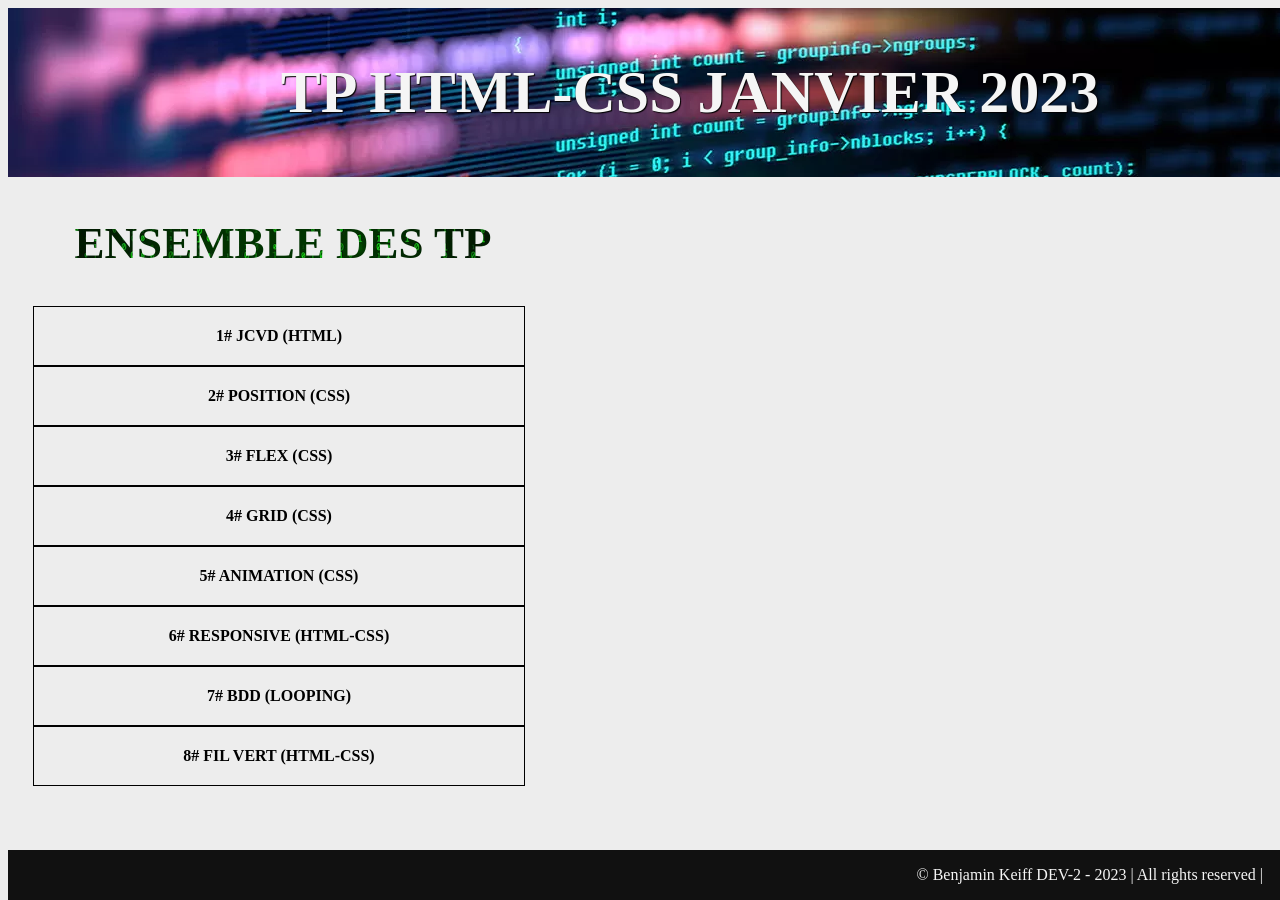
==== index.html @ af517613 "Ajout index et menu principal" ====
<!DOCTYPE html>
<html lang="fr">
<head>
    <meta charset="UTF-8">
    <meta http-equiv="X-UA-Compatible" content="IE=edge">
    <meta name="viewport" content="width=device-width, initial-scale=1.0">
    <link rel="stylesheet" href="./assets/css/style.css">
    <title>TP HTML-CSS JANVIER 2023</title>
</head>
<body>
    <header>
        <h1 id="top"><a href="./index.html">TP HTML-CSS JANVIER 2023</a></h1>
    </header>

    <main>
        <div>
            <nav>
                <ul>
                    <h2>Ensemble des TP</h2>
                    <li><a href="./TP-1---JCVD/index.html"> 1# JCVD (HTML) </a></li>
                    <li><a href="./TP-2---Position/index.html"> 2# POSITION (CSS) </a></li>
                    <li><a href="./TP-3---Flex/index.html"> 3# FLEX (CSS) </a></li>
                    <li><a href="./TP-4---Grid/index.html"> 4# GRID (CSS) </a></li>
                    <li><a href="./TP-5---Animation/index.html"> 5# ANIMATION (CSS) </a></li>
                    <li><a href="./TP-6---Responsive/index.html"> 6# RESPONSIVE (HTML-CSS) </a></li>
                    <li><a href="./TP-7---BDD/index.html"> 7# BDD (Looping) </a></li>
                    <li><a href="./Projet---Fil-D-Ariane/index.html"> 8# FIL VERT (HTML-CSS) </a></li>
               </ul>
            </nav>
        </div>
    </main>

        <footer>
            <p> &copy; Benjamin Keiff DEV-2 - 2023 | All rights reserved | </p> 
        </footer>
</body>
</html>
---- assets/css/style.css ----
body {
    background-color: rgb(237, 237, 237);
}
header {
    margin: 0;
    padding: 0;
    width: 100%;
}
h1 {
    width: 100%;
    margin: 0;
    font-weight: 900;
    text-align: center;
    font-size: 60px;
    padding: 50px;
    background-image: url(../media/formation-java-jee.webp);
    background-position: center;
    color: whitesmoke;
    text-shadow: 1px 1px 1px black;
    text-decoration: none;
  

}
h1 a {
    text-decoration: none;
    color: whitesmoke;
}

h2 {
    font-size: 45px;
    font-weight: bolder;
    background-image: url(../media/fond-vert-code-binaire-vecteur-big-data-piratage-programmation-dechiffrement-chiffrement-profondeur-numeros-streaming-informatique-1-0-concept-codage-hacker_167184-283.webp);
    background-position: center;
    width: 500px;
    display: flex;
    justify-content: center;
    align-items: center;
    background-size: cover;
    background-repeat: no-repeat;
    background-position: center;
    -webkit-background-clip: text;
    color: transparent;
    text-transform: uppercase;
    padding-top: 0;
    margin-top: 0;
}

div {

    width: 450px;
    display: flex;
    justify-content: center;
    align-items: center;
}

nav ul {
    list-style-type:none;
    padding:20px;
    margin: 20px;
    left: 50px;
    position: relative;
    text-align: left;
    text-transform: uppercase;
    font-weight: 500;
    
}

nav ul li a {
    padding: 20px;
    font-weight: 600;
    display: inline-block;
    text-decoration: none;
    border-bottom: 2px solid transparent;
    border-top: 2px solid transparent;
    color: black;
    transition: 0.5s;
    width: 450px;
    display: flex;
    justify-content: center;
    align-items: center;
    border: 1px solid black;
}

nav ul li a:hover {
    height: 32px;
    font-size: 18px;
    font-weight: 600;
    text-shadow: 1px 1px 1px black;
    background-image: url(../media/formation-java-jee.webp);
    color: whitesmoke;
    text-decoration: double;
    border-top-color: whitesmoke;
    border-bottom-color: whitesmoke;
    border-left-color: whitesmoke;
    background-size: cover;
    background-repeat: no-repeat;
    background-position: center;
    display: flex;
    justify-content: center;
    align-items: center;
    width: 500px;
}


footer {
    position: fixed;
    bottom: 0;
    width: 100%;
    color: whitesmoke;
    background-color: #111111;
}
footer p {
    text-align: right;
    margin-right: 25px;

}

footer a {
    text-decoration: none;
    color: whitesmoke;
    border: 1px solid whitesmoke;
    position: fixed;
    bottom: 15px;
    left: 20px;
}

@media screen and (max-width: 900px){
    h1 {
        font-size: 34px;
    }
    h2 {
        font-size: 34px;
    }
}
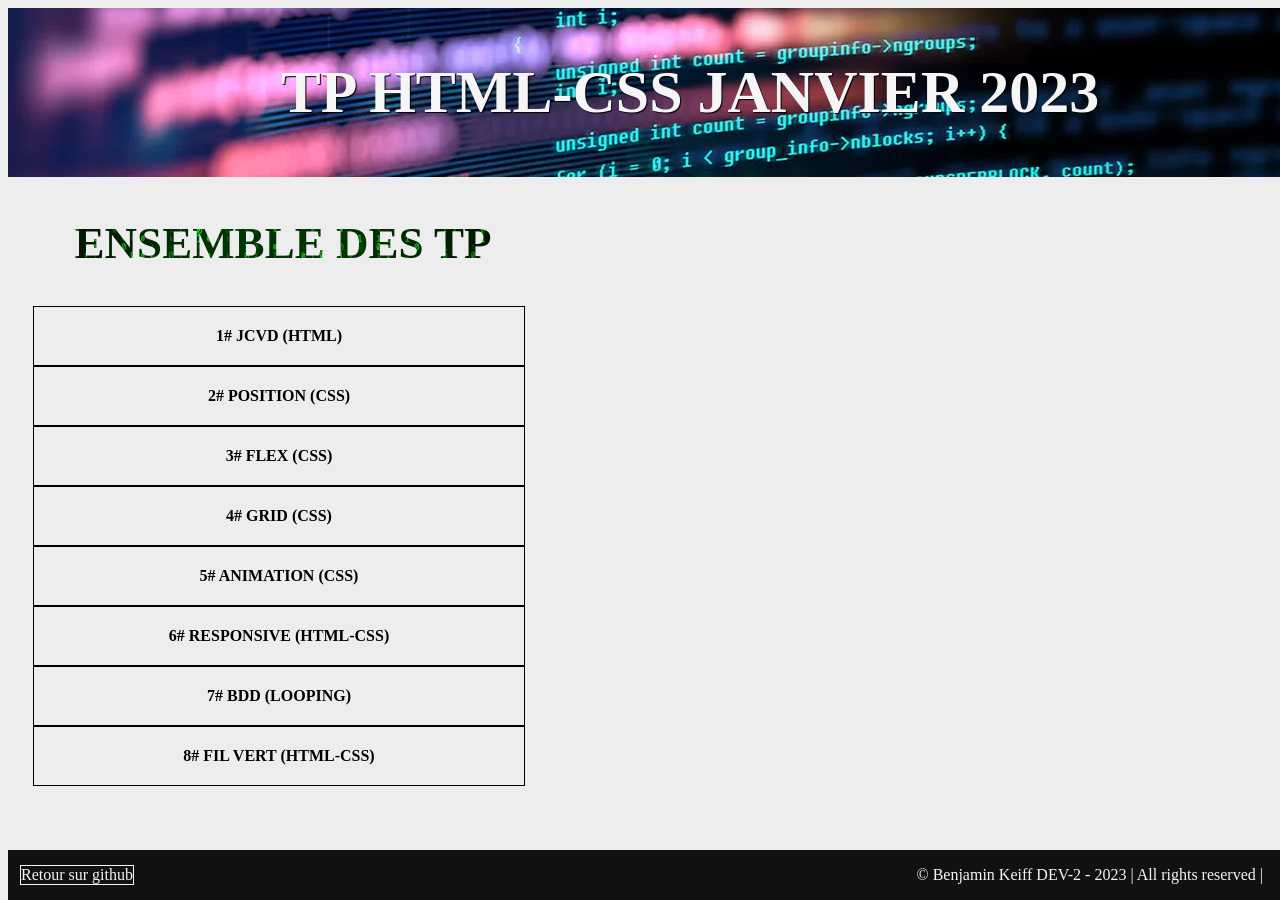
==== commit aac70096: "Update index.html" ====
--- a/index.html
+++ b/index.html
@@ -31,6 +31,7 @@
     </main>
 
         <footer>
+            <a href="https://github.com/BenjaminKeiff">Retour sur github</a>
             <p> &copy; Benjamin Keiff DEV-2 - 2023 | All rights reserved | </p> 
         </footer>
 </body>
